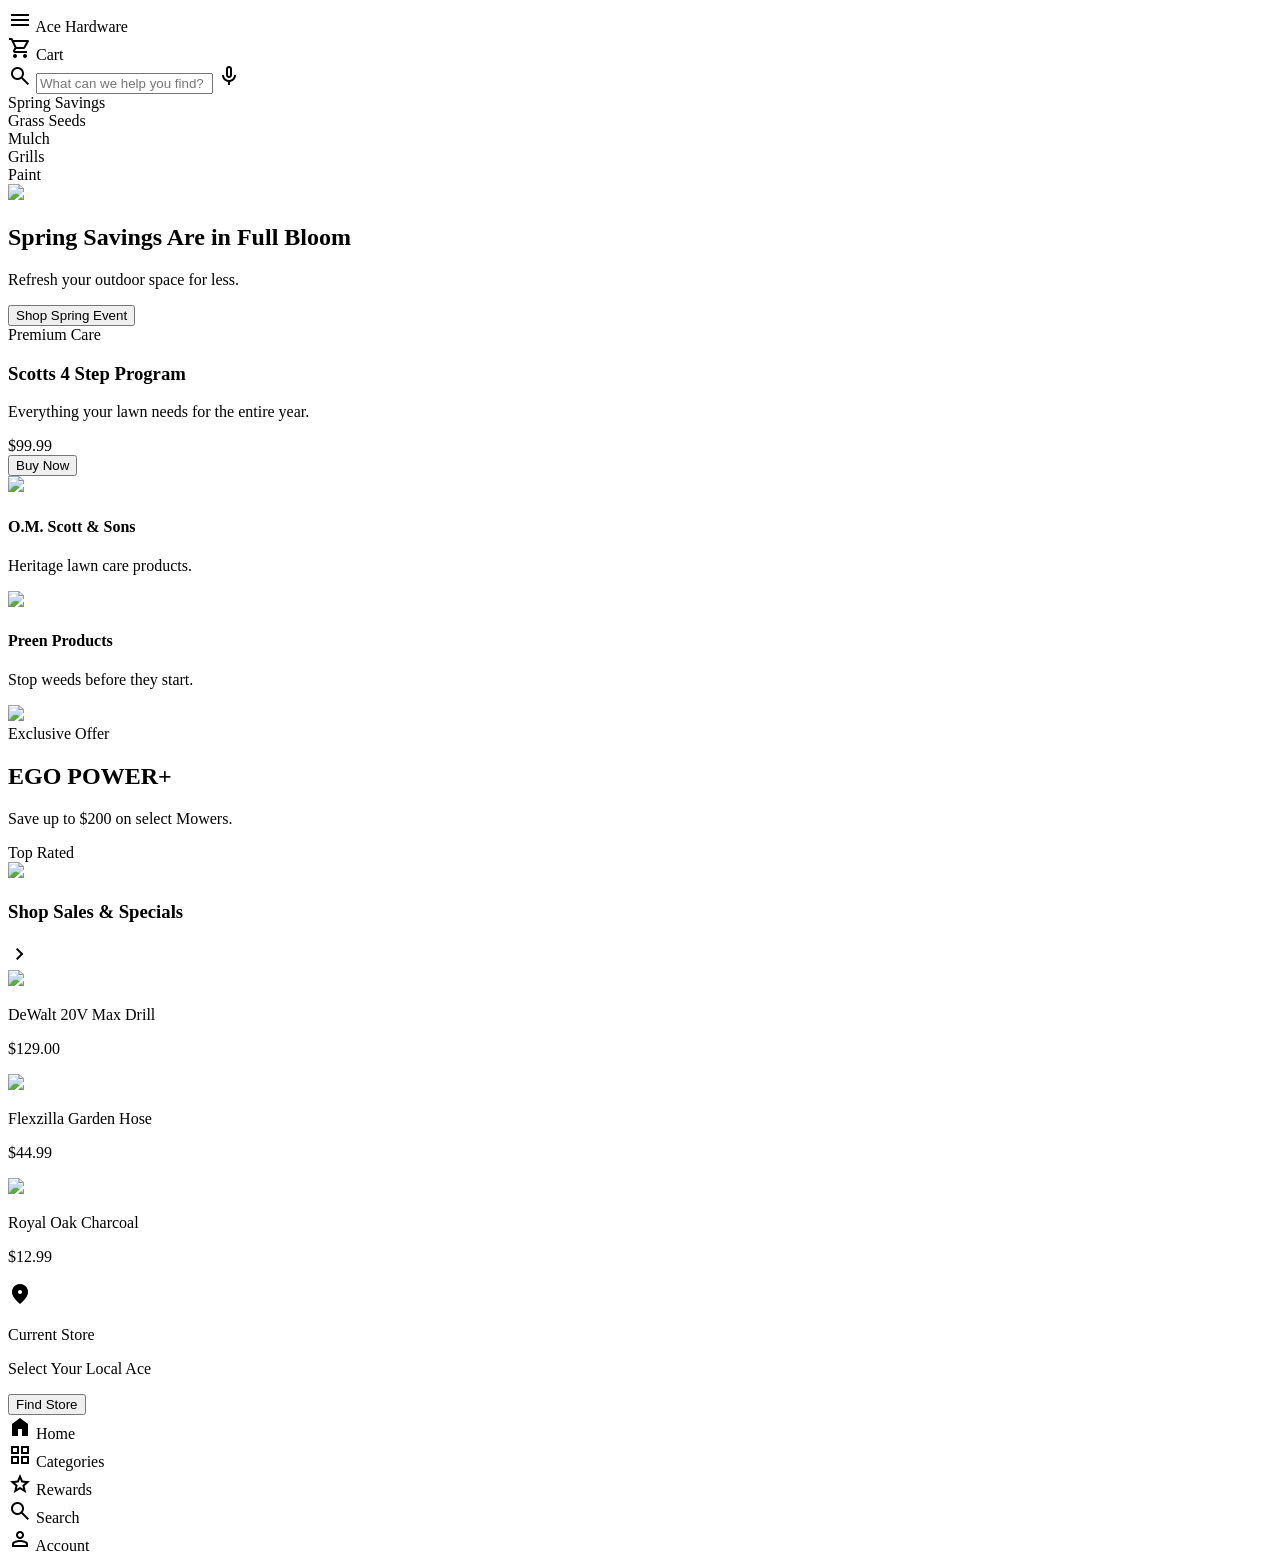
==== ace/index.html @ 45690622 "Initial Ace Branch live demo site" ====
<!DOCTYPE html>

<html class="light" lang="en"><head>
<meta charset="utf-8"/>
<meta content="width=device-width, initial-scale=1.0" name="viewport"/>
<link href="https://fonts.googleapis.com/css2?family=Work+Sans:wght@300;400;500;700;800;900&amp;family=Inter:wght@300;400;500;600;700&amp;display=swap" rel="stylesheet"/>
<link href="https://fonts.googleapis.com/css2?family=Material+Symbols+Outlined:wght,FILL@100..700,0..1&amp;display=swap" rel="stylesheet"/>
<link href="https://fonts.googleapis.com/css2?family=Material+Symbols+Outlined:wght,FILL@100..700,0..1&amp;display=swap" rel="stylesheet"/>
<script src="https://cdn.tailwindcss.com?plugins=forms,container-queries"></script>
<script id="tailwind-config">
        tailwind.config = {
            darkMode: "class",
            theme: {
                extend: {
                    "colors": {
                        "on-tertiary-fixed": "#002200",
                        "on-error": "#ffffff",
                        "tertiary-container": "#217918",
                        "on-secondary-container": "#3d7122",
                        "error": "#ba1a1a",
                        "surface-container-high": "#eae8e7",
                        "primary": "#a6001e",
                        "secondary": "#376a1c",
                        "secondary-fixed-dim": "#9cd67a",
                        "on-error-container": "#93000a",
                        "tertiary-fixed": "#9df887",
                        "on-tertiary": "#ffffff",
                        "on-surface": "#1b1c1c",
                        "surface-container-low": "#f6f3f2",
                        "primary-fixed-dim": "#ffb3b0",
                        "inverse-on-surface": "#f3f0f0",
                        "surface-bright": "#fbf9f8",
                        "on-primary": "#ffffff",
                        "secondary-fixed": "#b7f393",
                        "surface-container": "#f0eded",
                        "surface-container-highest": "#e4e2e1",
                        "outline": "#926e6d",
                        "background": "#fbf9f8",
                        "tertiary-fixed-dim": "#82db6e",
                        "on-primary-container": "#ffe4e2",
                        "inverse-primary": "#ffb3b0",
                        "surface-dim": "#dcd9d9",
                        "on-tertiary-container": "#a6ff90",
                        "tertiary": "#005f00",
                        "on-secondary": "#ffffff",
                        "surface": "#fbf9f8",
                        "error-container": "#ffdad6",
                        "primary-container": "#d40029",
                        "primary-fixed": "#ffdad8",
                        "on-secondary-fixed": "#082100",
                        "surface-variant": "#e4e2e1",
                        "on-primary-fixed": "#410006",
                        "on-background": "#1b1c1c",
                        "secondary-container": "#b7f393",
                        "outline-variant": "#e7bdba",
                        "surface-tint": "#bf0024",
                        "surface-container-lowest": "#ffffff",
                        "on-secondary-fixed-variant": "#1f5102",
                        "inverse-surface": "#303030",
                        "on-primary-fixed-variant": "#930019",
                        "on-tertiary-fixed-variant": "#005300",
                        "on-surface-variant": "#5d3f3e"
                    },
                    "borderRadius": {
                        "DEFAULT": "0.125rem",
                        "lg": "0.25rem",
                        "xl": "0.5rem",
                        "full": "0.75rem"
                    },
                    "fontFamily": {
                        "headline": ["Work Sans"],
                        "body": ["Inter"],
                        "label": ["Inter"]
                    }
                },
            },
        }
    </script>
<style>
        .material-symbols-outlined {
            font-variation-settings: 'FILL' 0, 'wght' 400, 'GRAD' 0, 'opsz' 24;
        }
        .tap-highlight-transparent {
            -webkit-tap-highlight-color: transparent;
        }
    </style>
<style>
    body {
      min-height: max(884px, 100dvh);
    }
  </style>
  <!-- Branch Web SDK Integration -->
  <script type="text/javascript">
    // Branch Web SDK Snippet
    (function(b,r,a,n,c,h,_,s,d,k){if(!b[n]||!b[n]._q){for(;s<_.length;)c(h,_[s++]);d=r.createElement(a);d.async=1;d.src="https://cdn.branch.io/branch-latest.min.js";k=r.getElementsByTagName(a)[0];k.parentNode.insertBefore(d,k);b[n]=h}})(window,document,"script","branch",function(b,r){b[r]=function(){b._q.push([r,arguments])}},{_q:[],_v:1},"addListener banner closeBanner closeJourney data deepview deepviewCta first init link logout removeListener setBranchViewData setIdentity track trackCommerceEvent logEvent disableTracking getBrowserFingerprintId crossPlatformIds lastAttributedTouchData setAPIResponseCallback qrCode setRequestMetaData setAPIUrl getAPIUrl setDMAParamsForEEA".split(" "), 0);

    // Initialize Branch
    // Replace 'key_live_hf3TiDf1F9TxUFRQVyQV6lmhEwnT8Te1' with your actual Branch key from https://dashboard.branch.io
    branch.init('key_live_hf3TiDf1F9TxUFRQVyQV6lmhEwnT8Te1', function(err, data) {
      if (err) {
        console.error('[Branch] Init failed:', err);
        return;
      }

      console.log('[Branch] Init success');

      // Track demo page view with metadata
      branch.logEvent('demo_page_view', {
        account_name: 'Ace Hardware',
        demo_page: 'home',
        demo_type: 'journeys_pilot',
        environment: 'github_pages',
        timestamp: new Date().toISOString()
      }, function(err) {
        if (err) {
          console.error('[Branch] Demo event failed:', err);
        } else {
          console.log('[Branch] Demo event fired: demo_page_view');
        }
      });
    });
  </script>
  </head>
<body class="bg-surface font-body text-on-surface selection:bg-primary-fixed">
<!-- Top Navigation Shell -->
<header class="fixed top-0 w-full z-50 bg-white/80 dark:bg-stone-900/80 backdrop-blur-md shadow-sm">
<div class="flex justify-between items-center px-6 py-3 w-full">
<div class="flex items-center gap-4">
<span class="material-symbols-outlined text-stone-700" data-icon="menu">menu</span>
<span class="text-[#D40029] font-black italic tracking-tighter text-2xl font-headline">Ace Hardware</span>
</div>
<div class="flex items-center gap-4">
<span class="material-symbols-outlined text-stone-700" data-icon="shopping_cart">shopping_cart</span>
<span class="font-headline font-bold text-lg tracking-tight text-[#D40029]">Cart</span>
</div>
</div>
</header>
<main class="pt-16 pb-32">
<!-- Search Bar Section -->
<section class="px-6 py-4">
<div class="relative flex items-center bg-surface-container-high rounded-xl px-4 py-3 transition-all focus-within:ring-2 focus-within:ring-primary/20">
<span class="material-symbols-outlined text-primary-container mr-3" data-icon="search">search</span>
<input class="bg-transparent border-none focus:ring-0 w-full text-on-surface placeholder-on-surface-variant text-sm font-medium" placeholder="What can we help you find?" type="text"/>
<span class="material-symbols-outlined text-stone-400" data-icon="mic">mic</span>
</div>
</section>
<!-- Categories Scroller -->
<section class="flex overflow-x-auto gap-3 px-6 py-2 no-scrollbar">
<div class="flex-shrink-0 bg-secondary-container text-on-secondary-container px-4 py-2 rounded-full font-label text-xs font-bold uppercase tracking-wider">Spring Savings</div>
<div class="flex-shrink-0 bg-surface-container-highest text-on-surface px-4 py-2 rounded-full font-label text-xs font-bold uppercase tracking-wider">Grass Seeds</div>
<div class="flex-shrink-0 bg-surface-container-highest text-on-surface px-4 py-2 rounded-full font-label text-xs font-bold uppercase tracking-wider">Mulch</div>
<div class="flex-shrink-0 bg-surface-container-highest text-on-surface px-4 py-2 rounded-full font-label text-xs font-bold uppercase tracking-wider">Grills</div>
<div class="flex-shrink-0 bg-surface-container-highest text-on-surface px-4 py-2 rounded-full font-label text-xs font-bold uppercase tracking-wider">Paint</div>
</section>
<!-- Spring Hero Banner -->
<section class="px-6 py-6">
<div class="relative overflow-hidden rounded-3xl aspect-[16/9] bg-tertiary-container group">
<img class="absolute inset-0 w-full h-full object-cover" data-alt="vibrant garden with blooming colorful flowers and lush green lawn in soft morning sunlight" src="https://lh3.googleusercontent.com/aida-public/[base64]"/>
<div class="absolute inset-0 bg-gradient-to-t from-tertiary/80 via-transparent to-transparent"></div>
<div class="absolute bottom-0 left-0 p-8">
<h2 class="font-headline text-3xl font-bold text-white leading-tight mb-2">Spring Savings Are in Full Bloom</h2>
<p class="text-tertiary-fixed font-medium mb-4">Refresh your outdoor space for less.</p>
<button class="bg-surface-container-lowest text-tertiary font-bold px-6 py-2.5 rounded-lg text-sm shadow-xl hover:scale-105 transition-transform">Shop Spring Event</button>
</div>
</div>
</section>
<!-- Promotional Cards (Bento Style) -->
<section class="px-6 py-4 grid grid-cols-2 gap-4">
<div class="col-span-2 bg-surface-container-lowest rounded-3xl p-6 shadow-sm flex flex-row items-center gap-6 overflow-hidden relative">
<div class="flex-1 z-10">
<span class="text-tertiary font-bold text-[10px] uppercase tracking-[0.2em] mb-2 block">Premium Care</span>
<h3 class="font-headline text-xl font-bold mb-2">Scotts 4 Step Program</h3>
<p class="text-sm text-on-surface-variant mb-4">Everything your lawn needs for the entire year.</p>
<div class="text-primary font-black text-2xl mb-4">$99.99</div>
<button class="bg-primary-container text-on-primary font-bold px-4 py-2 rounded-lg text-xs">Buy Now</button>
</div>
<div class="w-32 h-32 relative">
<img class="object-contain w-full h-full" data-alt="four bags of scotts fertilizer lined up neatly on a clean concrete garage floor" src="https://lh3.googleusercontent.com/aida-public/[base64]"/>
</div>
</div>
<div class="bg-surface-container rounded-3xl p-5 flex flex-col justify-between">
<div>
<h4 class="font-headline font-bold text-lg mb-1 leading-tight">O.M. Scott &amp; Sons</h4>
<p class="text-xs text-on-surface-variant">Heritage lawn care products.</p>
</div>
<img class="w-full h-24 object-contain mt-4" data-alt="classic vintage style packaging of lawn fertilizer bag" src="https://lh3.googleusercontent.com/aida-public/[base64]"/>
</div>
<div class="bg-surface-container rounded-3xl p-5 flex flex-col justify-between">
<div>
<h4 class="font-headline font-bold text-lg mb-1 leading-tight">Preen Products</h4>
<p class="text-xs text-on-surface-variant">Stop weeds before they start.</p>
</div>
<img class="w-full h-24 object-contain mt-4" data-alt="yellow preen weed preventer bottle on a garden mulch background" src="https://lh3.googleusercontent.com/aida-public/[base64]"/>
</div>
</section>
<!-- EGO Power+ Banner -->
<section class="px-6 py-4">
<div class="relative rounded-3xl bg-stone-900 overflow-hidden min-h-[160px] flex items-center">
<div class="p-8 w-2/3 z-10">
<span class="text-secondary-fixed font-bold text-[10px] uppercase tracking-widest block mb-1">Exclusive Offer</span>
<h2 class="text-white font-headline text-2xl font-black italic italic italic">EGO POWER+</h2>
<p class="text-stone-300 text-sm mt-1">Save up to <span class="text-white font-bold">$200</span> on select Mowers.</p>
<div class="mt-4 flex gap-2">
<span class="bg-secondary text-on-secondary text-[10px] font-bold px-2 py-1 rounded">Top Rated</span>
</div>
</div>
<div class="absolute right-[-10%] top-0 h-full w-1/2">
<img class="h-full w-full object-cover transform -rotate-12 scale-125" data-alt="modern electric lawn mower with green accents on a manicured lawn background" src="https://lh3.googleusercontent.com/aida-public/[base64]"/>
</div>
</div>
</section>
<!-- Sales & Specials Horizontal -->
<section class="px-6 py-6">
<div class="bg-primary/5 rounded-3xl p-6 border-l-4 border-primary">
<div class="flex justify-between items-center mb-4">
<h3 class="font-headline font-bold text-xl text-primary">Shop Sales &amp; Specials</h3>
<span class="material-symbols-outlined text-primary" data-icon="chevron_right">chevron_right</span>
</div>
<div class="flex gap-4 overflow-x-auto no-scrollbar">
<div class="flex-shrink-0 w-40 bg-white p-4 rounded-xl shadow-sm">
<img class="w-full h-24 object-contain mb-2" data-alt="power drill on white background" src="https://lh3.googleusercontent.com/aida-public/[base64]"/>
<p class="text-xs font-bold line-clamp-2 mb-1">DeWalt 20V Max Drill</p>
<p class="text-primary font-black">$129.00</p>
</div>
<div class="flex-shrink-0 w-40 bg-white p-4 rounded-xl shadow-sm">
<img class="w-full h-24 object-contain mb-2" data-alt="expandable garden hose neatly coiled" src="https://lh3.googleusercontent.com/aida-public/[base64]"/>
<p class="text-xs font-bold line-clamp-2 mb-1">Flexzilla Garden Hose</p>
<p class="text-primary font-black">$44.99</p>
</div>
<div class="flex-shrink-0 w-40 bg-white p-4 rounded-xl shadow-sm">
<img class="w-full h-24 object-contain mb-2" data-alt="bag of hardwood lump charcoal" src="https://lh3.googleusercontent.com/aida-public/[base64]"/>
<p class="text-xs font-bold line-clamp-2 mb-1">Royal Oak Charcoal</p>
<p class="text-primary font-black">$12.99</p>
</div>
</div>
</div>
</section>
<!-- Local Store Anchor (Simulated Modal/Drawer) -->
<section class="fixed bottom-[88px] left-0 w-full px-4 z-40">
<div class="bg-surface-container-lowest/90 backdrop-blur-xl shadow-2xl rounded-2xl p-4 flex items-center justify-between border border-stone-100">
<div class="flex items-center gap-3">
<div class="w-10 h-10 rounded-full bg-primary/10 flex items-center justify-center text-primary">
<span class="material-symbols-outlined" data-icon="location_on" data-weight="fill" style="font-variation-settings: 'FILL' 1;">location_on</span>
</div>
<div>
<p class="text-[10px] uppercase font-bold text-stone-500 tracking-tighter">Current Store</p>
<p class="text-sm font-bold">Select Your Local Ace</p>
</div>
</div>
<button class="bg-primary-container text-white px-4 py-2 rounded-lg text-xs font-bold">Find Store</button>
</div>
</section>
</main>
<!-- Bottom Navigation Shell -->
<nav class="fixed bottom-0 left-0 w-full z-50">
<div class="bg-white/90 dark:bg-stone-900/90 backdrop-blur-xl shadow-[0_-4px_24px_rgba(0,0,0,0.04)] rounded-t-3xl border-t border-stone-100 dark:border-stone-800 flex justify-around items-center px-4 pb-6 pt-2">
<!-- Home (Active) -->
<div class="flex flex-col items-center justify-center bg-stone-100 dark:bg-stone-800 text-[#D40029] rounded-xl px-3 py-1 tap-highlight-transparent active:scale-90 transition-transform">
<span class="material-symbols-outlined mb-0.5" data-icon="home" data-weight="fill" style="font-variation-settings: 'FILL' 1;">home</span>
<span class="font-['Inter'] text-[10px] uppercase tracking-widest font-bold">Home</span>
</div>
<!-- Categories -->
<div class="flex flex-col items-center justify-center text-stone-500 dark:text-stone-400 px-3 py-1 tap-highlight-transparent active:scale-90 transition-transform hover:opacity-80">
<span class="material-symbols-outlined mb-0.5" data-icon="grid_view">grid_view</span>
<span class="font-['Inter'] text-[10px] uppercase tracking-widest font-bold">Categories</span>
</div>
<!-- Rewards -->
<div class="flex flex-col items-center justify-center text-stone-500 dark:text-stone-400 px-3 py-1 tap-highlight-transparent active:scale-90 transition-transform hover:opacity-80">
<span class="material-symbols-outlined mb-0.5" data-icon="star">star</span>
<span class="font-['Inter'] text-[10px] uppercase tracking-widest font-bold">Rewards</span>
</div>
<!-- Search -->
<div class="flex flex-col items-center justify-center text-stone-500 dark:text-stone-400 px-3 py-1 tap-highlight-transparent active:scale-90 transition-transform hover:opacity-80">
<span class="material-symbols-outlined mb-0.5" data-icon="search">search</span>
<span class="font-['Inter'] text-[10px] uppercase tracking-widest font-bold">Search</span>
</div>
<!-- Account -->
<div class="flex flex-col items-center justify-center text-stone-500 dark:text-stone-400 px-3 py-1 tap-highlight-transparent active:scale-90 transition-transform hover:opacity-80">
<span class="material-symbols-outlined mb-0.5" data-icon="person">person</span>
<span class="font-['Inter'] text-[10px] uppercase tracking-widest font-bold">Account</span>
</div>
</div>
</nav>
</body></html>
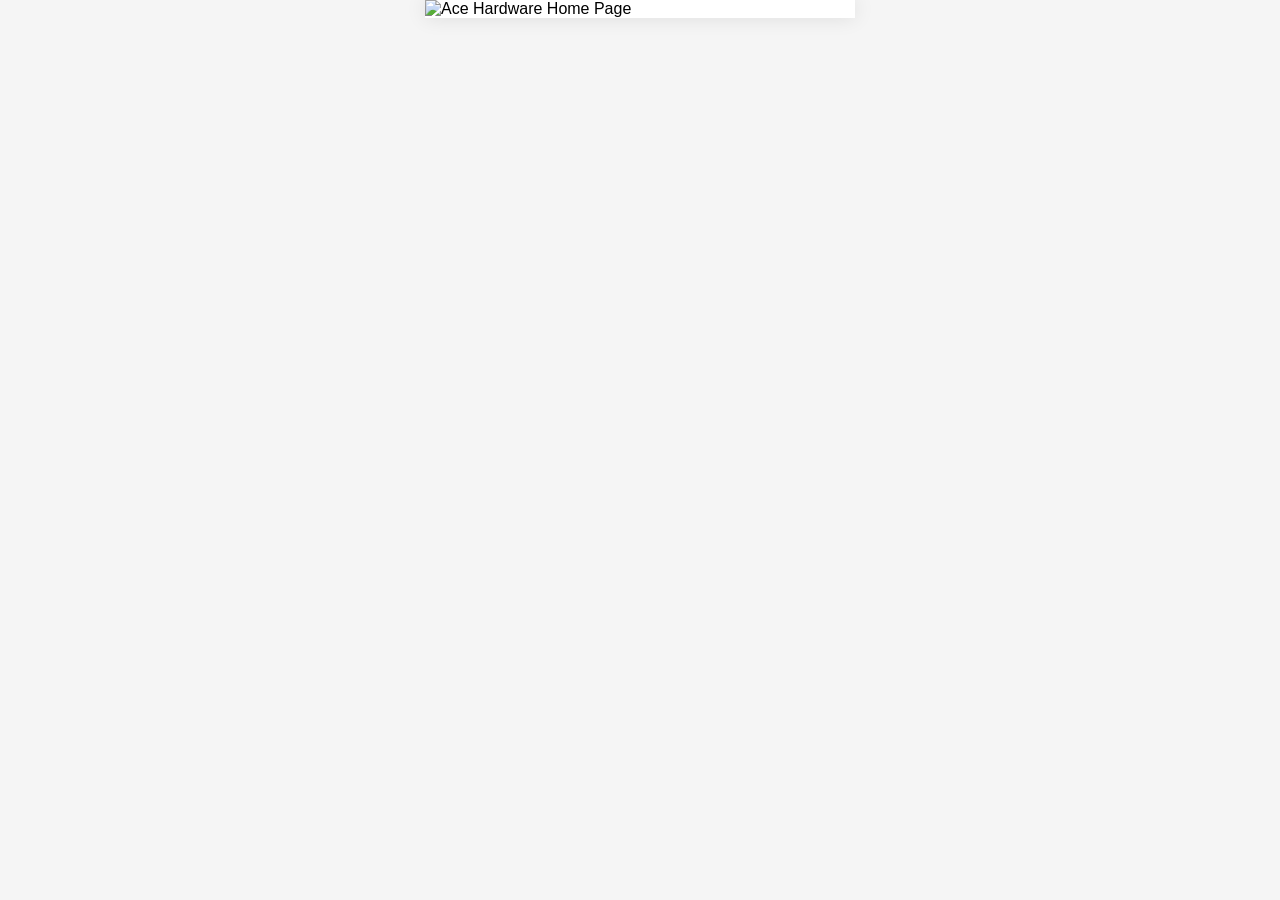
==== commit be4ff930: "Add Ace screenshot assets and fix hosted paths" ====
--- a/ace/index.html
+++ b/ace/index.html
@@ -1,284 +1,74 @@
 <!DOCTYPE html>
+<html lang="en">
+<head>
+    <meta charset="UTF-8">
+    <meta name="viewport" content="width=device-width, initial-scale=1.0">
+    <title>Ace Hardware - Home</title>
+    <style>
+        * {
+            margin: 0;
+            padding: 0;
+            box-sizing: border-box;
+        }
 
-<html class="light" lang="en"><head>
-<meta charset="utf-8"/>
-<meta content="width=device-width, initial-scale=1.0" name="viewport"/>
-<link href="https://fonts.googleapis.com/css2?family=Work+Sans:wght@300;400;500;700;800;900&amp;family=Inter:wght@300;400;500;600;700&amp;display=swap" rel="stylesheet"/>
-<link href="https://fonts.googleapis.com/css2?family=Material+Symbols+Outlined:wght,FILL@100..700,0..1&amp;display=swap" rel="stylesheet"/>
-<link href="https://fonts.googleapis.com/css2?family=Material+Symbols+Outlined:wght,FILL@100..700,0..1&amp;display=swap" rel="stylesheet"/>
-<script src="https://cdn.tailwindcss.com?plugins=forms,container-queries"></script>
-<script id="tailwind-config">
-        tailwind.config = {
-            darkMode: "class",
-            theme: {
-                extend: {
-                    "colors": {
-                        "on-tertiary-fixed": "#002200",
-                        "on-error": "#ffffff",
-                        "tertiary-container": "#217918",
-                        "on-secondary-container": "#3d7122",
-                        "error": "#ba1a1a",
-                        "surface-container-high": "#eae8e7",
-                        "primary": "#a6001e",
-                        "secondary": "#376a1c",
-                        "secondary-fixed-dim": "#9cd67a",
-                        "on-error-container": "#93000a",
-                        "tertiary-fixed": "#9df887",
-                        "on-tertiary": "#ffffff",
-                        "on-surface": "#1b1c1c",
-                        "surface-container-low": "#f6f3f2",
-                        "primary-fixed-dim": "#ffb3b0",
-                        "inverse-on-surface": "#f3f0f0",
-                        "surface-bright": "#fbf9f8",
-                        "on-primary": "#ffffff",
-                        "secondary-fixed": "#b7f393",
-                        "surface-container": "#f0eded",
-                        "surface-container-highest": "#e4e2e1",
-                        "outline": "#926e6d",
-                        "background": "#fbf9f8",
-                        "tertiary-fixed-dim": "#82db6e",
-                        "on-primary-container": "#ffe4e2",
-                        "inverse-primary": "#ffb3b0",
-                        "surface-dim": "#dcd9d9",
-                        "on-tertiary-container": "#a6ff90",
-                        "tertiary": "#005f00",
-                        "on-secondary": "#ffffff",
-                        "surface": "#fbf9f8",
-                        "error-container": "#ffdad6",
-                        "primary-container": "#d40029",
-                        "primary-fixed": "#ffdad8",
-                        "on-secondary-fixed": "#082100",
-                        "surface-variant": "#e4e2e1",
-                        "on-primary-fixed": "#410006",
-                        "on-background": "#1b1c1c",
-                        "secondary-container": "#b7f393",
-                        "outline-variant": "#e7bdba",
-                        "surface-tint": "#bf0024",
-                        "surface-container-lowest": "#ffffff",
-                        "on-secondary-fixed-variant": "#1f5102",
-                        "inverse-surface": "#303030",
-                        "on-primary-fixed-variant": "#930019",
-                        "on-tertiary-fixed-variant": "#005300",
-                        "on-surface-variant": "#5d3f3e"
-                    },
-                    "borderRadius": {
-                        "DEFAULT": "0.125rem",
-                        "lg": "0.25rem",
-                        "xl": "0.5rem",
-                        "full": "0.75rem"
-                    },
-                    "fontFamily": {
-                        "headline": ["Work Sans"],
-                        "body": ["Inter"],
-                        "label": ["Inter"]
-                    }
-                },
-            },
+        body {
+            font-family: -apple-system, BlinkMacSystemFont, "Segoe UI", Roboto, sans-serif;
+            background-color: #f5f5f5;
+            display: flex;
+            justify-content: center;
+            align-items: flex-start;
+            min-height: 100vh;
         }
-    </script>
-<style>
-        .material-symbols-outlined {
-            font-variation-settings: 'FILL' 0, 'wght' 400, 'GRAD' 0, 'opsz' 24;
+
+        .mobile-container {
+            position: relative;
+            width: 100%;
+            max-width: 430px;
+            background-color: #ffffff;
+            box-shadow: 0 0 20px rgba(0, 0, 0, 0.1);
         }
-        .tap-highlight-transparent {
-            -webkit-tap-highlight-color: transparent;
+
+        .screenshot-wrapper {
+            position: relative;
+            width: 100%;
+        }
+
+        .screenshot-image {
+            display: block;
+            width: 100%;
+            height: auto;
+        }
+
+        .hotspot {
+            position: absolute;
+            cursor: pointer;
+            background-color: transparent;
+        }
+
+        /* Account icon hotspot - positioned in top-right area */
+        .hotspot-account {
+            top: 0.3%;
+            right: 3.5%;
+            width: 6%;
+            height: 2%;
+        }
+
+        /* Visual debug overlay - remove in production */
+        .hotspot:hover {
+            background-color: rgba(255, 0, 0, 0.1);
         }
     </style>
-<style>
-    body {
-      min-height: max(884px, 100dvh);
-    }
-  </style>
-  <!-- Branch Web SDK Integration -->
-  <script type="text/javascript">
-    // Branch Web SDK Snippet
-    (function(b,r,a,n,c,h,_,s,d,k){if(!b[n]||!b[n]._q){for(;s<_.length;)c(h,_[s++]);d=r.createElement(a);d.async=1;d.src="https://cdn.branch.io/branch-latest.min.js";k=r.getElementsByTagName(a)[0];k.parentNode.insertBefore(d,k);b[n]=h}})(window,document,"script","branch",function(b,r){b[r]=function(){b._q.push([r,arguments])}},{_q:[],_v:1},"addListener banner closeBanner closeJourney data deepview deepviewCta first init link logout removeListener setBranchViewData setIdentity track trackCommerceEvent logEvent disableTracking getBrowserFingerprintId crossPlatformIds lastAttributedTouchData setAPIResponseCallback qrCode setRequestMetaData setAPIUrl getAPIUrl setDMAParamsForEEA".split(" "), 0);
+</head>
+<body>
+    <div class="mobile-container">
+        <div class="screenshot-wrapper">
+            <img src="assets/page-1-home-full.png"
+                 alt="Ace Hardware Home Page"
+                 class="screenshot-image">
 
-    // Initialize Branch
-    // Replace 'key_live_hf3TiDf1F9TxUFRQVyQV6lmhEwnT8Te1' with your actual Branch key from https://dashboard.branch.io
-    branch.init('key_live_hf3TiDf1F9TxUFRQVyQV6lmhEwnT8Te1', function(err, data) {
-      if (err) {
-        console.error('[Branch] Init failed:', err);
-        return;
-      }
-
-      console.log('[Branch] Init success');
-
-      // Track demo page view with metadata
-      branch.logEvent('demo_page_view', {
-        account_name: 'Ace Hardware',
-        demo_page: 'home',
-        demo_type: 'journeys_pilot',
-        environment: 'github_pages',
-        timestamp: new Date().toISOString()
-      }, function(err) {
-        if (err) {
-          console.error('[Branch] Demo event failed:', err);
-        } else {
-          console.log('[Branch] Demo event fired: demo_page_view');
-        }
-      });
-    });
-  </script>
-  </head>
-<body class="bg-surface font-body text-on-surface selection:bg-primary-fixed">
-<!-- Top Navigation Shell -->
-<header class="fixed top-0 w-full z-50 bg-white/80 dark:bg-stone-900/80 backdrop-blur-md shadow-sm">
-<div class="flex justify-between items-center px-6 py-3 w-full">
-<div class="flex items-center gap-4">
-<span class="material-symbols-outlined text-stone-700" data-icon="menu">menu</span>
-<span class="text-[#D40029] font-black italic tracking-tighter text-2xl font-headline">Ace Hardware</span>
-</div>
-<div class="flex items-center gap-4">
-<span class="material-symbols-outlined text-stone-700" data-icon="shopping_cart">shopping_cart</span>
-<span class="font-headline font-bold text-lg tracking-tight text-[#D40029]">Cart</span>
-</div>
-</div>
-</header>
-<main class="pt-16 pb-32">
-<!-- Search Bar Section -->
-<section class="px-6 py-4">
-<div class="relative flex items-center bg-surface-container-high rounded-xl px-4 py-3 transition-all focus-within:ring-2 focus-within:ring-primary/20">
-<span class="material-symbols-outlined text-primary-container mr-3" data-icon="search">search</span>
-<input class="bg-transparent border-none focus:ring-0 w-full text-on-surface placeholder-on-surface-variant text-sm font-medium" placeholder="What can we help you find?" type="text"/>
-<span class="material-symbols-outlined text-stone-400" data-icon="mic">mic</span>
-</div>
-</section>
-<!-- Categories Scroller -->
-<section class="flex overflow-x-auto gap-3 px-6 py-2 no-scrollbar">
-<div class="flex-shrink-0 bg-secondary-container text-on-secondary-container px-4 py-2 rounded-full font-label text-xs font-bold uppercase tracking-wider">Spring Savings</div>
-<div class="flex-shrink-0 bg-surface-container-highest text-on-surface px-4 py-2 rounded-full font-label text-xs font-bold uppercase tracking-wider">Grass Seeds</div>
-<div class="flex-shrink-0 bg-surface-container-highest text-on-surface px-4 py-2 rounded-full font-label text-xs font-bold uppercase tracking-wider">Mulch</div>
-<div class="flex-shrink-0 bg-surface-container-highest text-on-surface px-4 py-2 rounded-full font-label text-xs font-bold uppercase tracking-wider">Grills</div>
-<div class="flex-shrink-0 bg-surface-container-highest text-on-surface px-4 py-2 rounded-full font-label text-xs font-bold uppercase tracking-wider">Paint</div>
-</section>
-<!-- Spring Hero Banner -->
-<section class="px-6 py-6">
-<div class="relative overflow-hidden rounded-3xl aspect-[16/9] bg-tertiary-container group">
-<img class="absolute inset-0 w-full h-full object-cover" data-alt="vibrant garden with blooming colorful flowers and lush green lawn in soft morning sunlight" src="https://lh3.googleusercontent.com/aida-public/[base64]"/>
-<div class="absolute inset-0 bg-gradient-to-t from-tertiary/80 via-transparent to-transparent"></div>
-<div class="absolute bottom-0 left-0 p-8">
-<h2 class="font-headline text-3xl font-bold text-white leading-tight mb-2">Spring Savings Are in Full Bloom</h2>
-<p class="text-tertiary-fixed font-medium mb-4">Refresh your outdoor space for less.</p>
-<button class="bg-surface-container-lowest text-tertiary font-bold px-6 py-2.5 rounded-lg text-sm shadow-xl hover:scale-105 transition-transform">Shop Spring Event</button>
-</div>
-</div>
-</section>
-<!-- Promotional Cards (Bento Style) -->
-<section class="px-6 py-4 grid grid-cols-2 gap-4">
-<div class="col-span-2 bg-surface-container-lowest rounded-3xl p-6 shadow-sm flex flex-row items-center gap-6 overflow-hidden relative">
-<div class="flex-1 z-10">
-<span class="text-tertiary font-bold text-[10px] uppercase tracking-[0.2em] mb-2 block">Premium Care</span>
-<h3 class="font-headline text-xl font-bold mb-2">Scotts 4 Step Program</h3>
-<p class="text-sm text-on-surface-variant mb-4">Everything your lawn needs for the entire year.</p>
-<div class="text-primary font-black text-2xl mb-4">$99.99</div>
-<button class="bg-primary-container text-on-primary font-bold px-4 py-2 rounded-lg text-xs">Buy Now</button>
-</div>
-<div class="w-32 h-32 relative">
-<img class="object-contain w-full h-full" data-alt="four bags of scotts fertilizer lined up neatly on a clean concrete garage floor" src="https://lh3.googleusercontent.com/aida-public/[base64]"/>
-</div>
-</div>
-<div class="bg-surface-container rounded-3xl p-5 flex flex-col justify-between">
-<div>
-<h4 class="font-headline font-bold text-lg mb-1 leading-tight">O.M. Scott &amp; Sons</h4>
-<p class="text-xs text-on-surface-variant">Heritage lawn care products.</p>
-</div>
-<img class="w-full h-24 object-contain mt-4" data-alt="classic vintage style packaging of lawn fertilizer bag" src="https://lh3.googleusercontent.com/aida-public/[base64]"/>
-</div>
-<div class="bg-surface-container rounded-3xl p-5 flex flex-col justify-between">
-<div>
-<h4 class="font-headline font-bold text-lg mb-1 leading-tight">Preen Products</h4>
-<p class="text-xs text-on-surface-variant">Stop weeds before they start.</p>
-</div>
-<img class="w-full h-24 object-contain mt-4" data-alt="yellow preen weed preventer bottle on a garden mulch background" src="https://lh3.googleusercontent.com/aida-public/[base64]"/>
-</div>
-</section>
-<!-- EGO Power+ Banner -->
-<section class="px-6 py-4">
-<div class="relative rounded-3xl bg-stone-900 overflow-hidden min-h-[160px] flex items-center">
-<div class="p-8 w-2/3 z-10">
-<span class="text-secondary-fixed font-bold text-[10px] uppercase tracking-widest block mb-1">Exclusive Offer</span>
-<h2 class="text-white font-headline text-2xl font-black italic italic italic">EGO POWER+</h2>
-<p class="text-stone-300 text-sm mt-1">Save up to <span class="text-white font-bold">$200</span> on select Mowers.</p>
-<div class="mt-4 flex gap-2">
-<span class="bg-secondary text-on-secondary text-[10px] font-bold px-2 py-1 rounded">Top Rated</span>
-</div>
-</div>
-<div class="absolute right-[-10%] top-0 h-full w-1/2">
-<img class="h-full w-full object-cover transform -rotate-12 scale-125" data-alt="modern electric lawn mower with green accents on a manicured lawn background" src="https://lh3.googleusercontent.com/aida-public/[base64]"/>
-</div>
-</div>
-</section>
-<!-- Sales & Specials Horizontal -->
-<section class="px-6 py-6">
-<div class="bg-primary/5 rounded-3xl p-6 border-l-4 border-primary">
-<div class="flex justify-between items-center mb-4">
-<h3 class="font-headline font-bold text-xl text-primary">Shop Sales &amp; Specials</h3>
-<span class="material-symbols-outlined text-primary" data-icon="chevron_right">chevron_right</span>
-</div>
-<div class="flex gap-4 overflow-x-auto no-scrollbar">
-<div class="flex-shrink-0 w-40 bg-white p-4 rounded-xl shadow-sm">
-<img class="w-full h-24 object-contain mb-2" data-alt="power drill on white background" src="https://lh3.googleusercontent.com/aida-public/[base64]"/>
-<p class="text-xs font-bold line-clamp-2 mb-1">DeWalt 20V Max Drill</p>
-<p class="text-primary font-black">$129.00</p>
-</div>
-<div class="flex-shrink-0 w-40 bg-white p-4 rounded-xl shadow-sm">
-<img class="w-full h-24 object-contain mb-2" data-alt="expandable garden hose neatly coiled" src="https://lh3.googleusercontent.com/aida-public/[base64]"/>
-<p class="text-xs font-bold line-clamp-2 mb-1">Flexzilla Garden Hose</p>
-<p class="text-primary font-black">$44.99</p>
-</div>
-<div class="flex-shrink-0 w-40 bg-white p-4 rounded-xl shadow-sm">
-<img class="w-full h-24 object-contain mb-2" data-alt="bag of hardwood lump charcoal" src="https://lh3.googleusercontent.com/aida-public/[base64]"/>
-<p class="text-xs font-bold line-clamp-2 mb-1">Royal Oak Charcoal</p>
-<p class="text-primary font-black">$12.99</p>
-</div>
-</div>
-</div>
-</section>
-<!-- Local Store Anchor (Simulated Modal/Drawer) -->
-<section class="fixed bottom-[88px] left-0 w-full px-4 z-40">
-<div class="bg-surface-container-lowest/90 backdrop-blur-xl shadow-2xl rounded-2xl p-4 flex items-center justify-between border border-stone-100">
-<div class="flex items-center gap-3">
-<div class="w-10 h-10 rounded-full bg-primary/10 flex items-center justify-center text-primary">
-<span class="material-symbols-outlined" data-icon="location_on" data-weight="fill" style="font-variation-settings: 'FILL' 1;">location_on</span>
-</div>
-<div>
-<p class="text-[10px] uppercase font-bold text-stone-500 tracking-tighter">Current Store</p>
-<p class="text-sm font-bold">Select Your Local Ace</p>
-</div>
-</div>
-<button class="bg-primary-container text-white px-4 py-2 rounded-lg text-xs font-bold">Find Store</button>
-</div>
-</section>
-</main>
-<!-- Bottom Navigation Shell -->
-<nav class="fixed bottom-0 left-0 w-full z-50">
-<div class="bg-white/90 dark:bg-stone-900/90 backdrop-blur-xl shadow-[0_-4px_24px_rgba(0,0,0,0.04)] rounded-t-3xl border-t border-stone-100 dark:border-stone-800 flex justify-around items-center px-4 pb-6 pt-2">
-<!-- Home (Active) -->
-<div class="flex flex-col items-center justify-center bg-stone-100 dark:bg-stone-800 text-[#D40029] rounded-xl px-3 py-1 tap-highlight-transparent active:scale-90 transition-transform">
-<span class="material-symbols-outlined mb-0.5" data-icon="home" data-weight="fill" style="font-variation-settings: 'FILL' 1;">home</span>
-<span class="font-['Inter'] text-[10px] uppercase tracking-widest font-bold">Home</span>
-</div>
-<!-- Categories -->
-<div class="flex flex-col items-center justify-center text-stone-500 dark:text-stone-400 px-3 py-1 tap-highlight-transparent active:scale-90 transition-transform hover:opacity-80">
-<span class="material-symbols-outlined mb-0.5" data-icon="grid_view">grid_view</span>
-<span class="font-['Inter'] text-[10px] uppercase tracking-widest font-bold">Categories</span>
-</div>
-<!-- Rewards -->
-<div class="flex flex-col items-center justify-center text-stone-500 dark:text-stone-400 px-3 py-1 tap-highlight-transparent active:scale-90 transition-transform hover:opacity-80">
-<span class="material-symbols-outlined mb-0.5" data-icon="star">star</span>
-<span class="font-['Inter'] text-[10px] uppercase tracking-widest font-bold">Rewards</span>
-</div>
-<!-- Search -->
-<div class="flex flex-col items-center justify-center text-stone-500 dark:text-stone-400 px-3 py-1 tap-highlight-transparent active:scale-90 transition-transform hover:opacity-80">
-<span class="material-symbols-outlined mb-0.5" data-icon="search">search</span>
-<span class="font-['Inter'] text-[10px] uppercase tracking-widest font-bold">Search</span>
-</div>
-<!-- Account -->
-<div class="flex flex-col items-center justify-center text-stone-500 dark:text-stone-400 px-3 py-1 tap-highlight-transparent active:scale-90 transition-transform hover:opacity-80">
-<span class="material-symbols-outlined mb-0.5" data-icon="person">person</span>
-<span class="font-['Inter'] text-[10px] uppercase tracking-widest font-bold">Account</span>
-</div>
-</div>
-</nav>
-</body></html>+            <!-- Clickable hotspot for account icon -->
+            <a href="account-menu.html" class="hotspot hotspot-account" aria-label="Account menu"></a>
+        </div>
+    </div>
+</body>
+</html>
